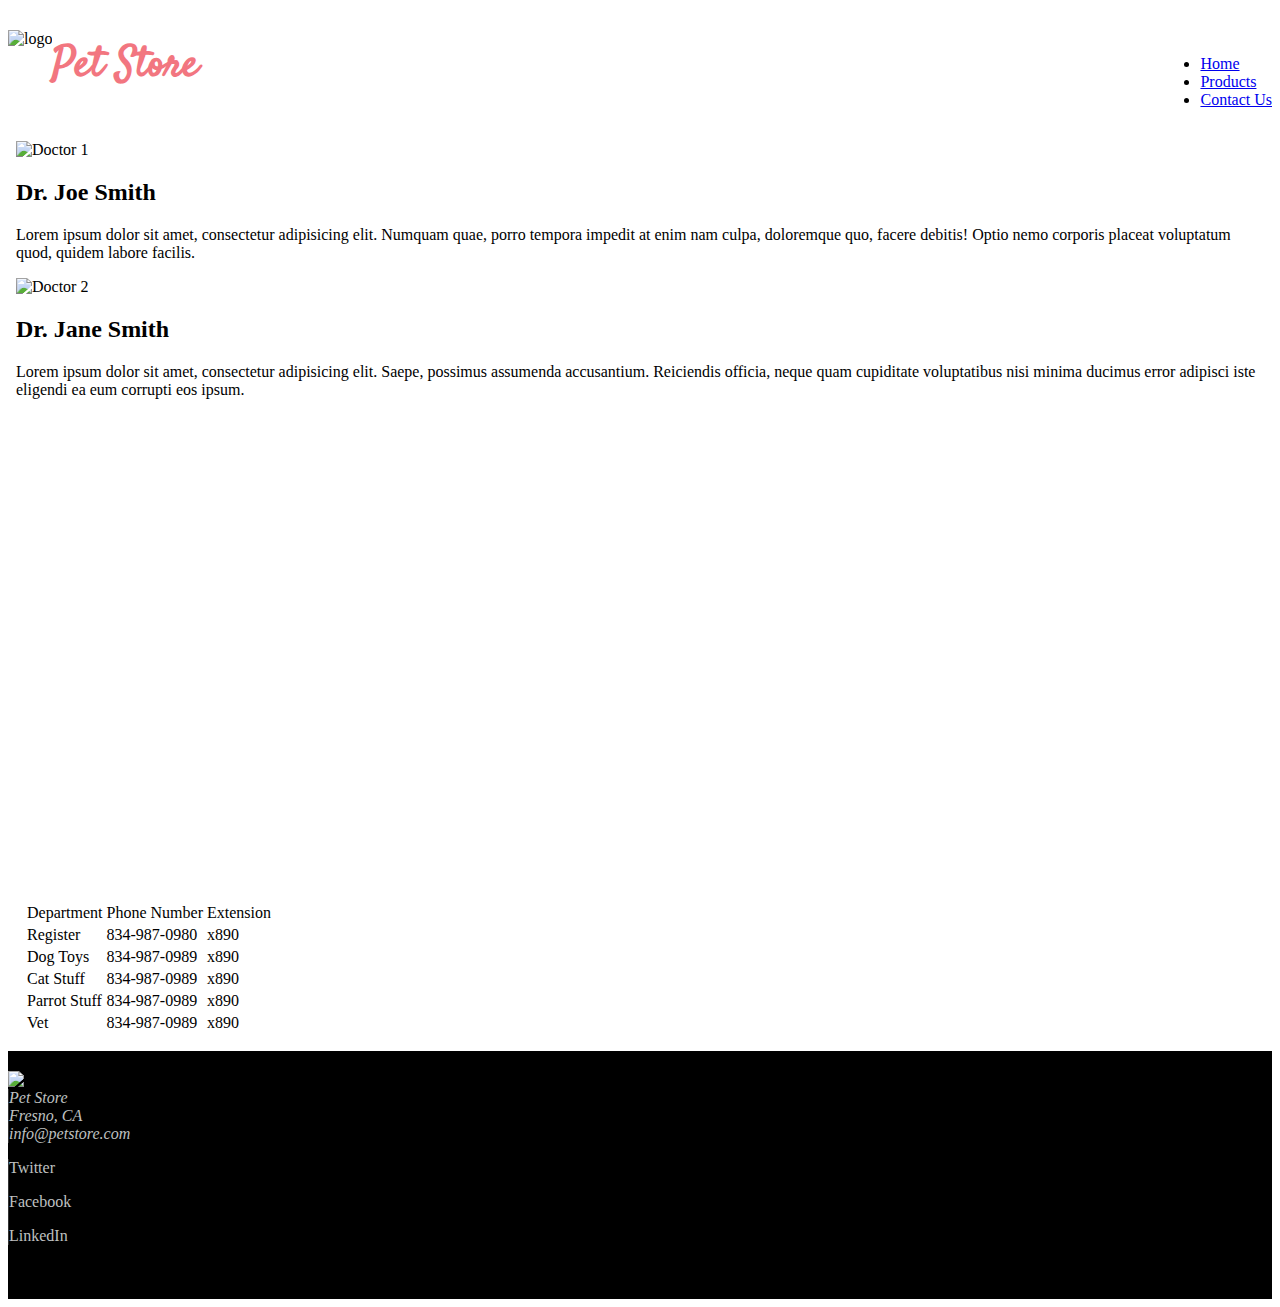
==== contact.html @ 2a0558bb "contact code that's not quite right just in case" ====
<!DOCTYPE html>
<html lang="en">
<head>
	<meta charset="UTF-8">
	<meta name="viewport" content="width=device-width, initial-scale=1.0">
	<title>Pet Store Contact</title>
	<link rel="stylesheet" href="css/bootstrap.min.css">
	<link rel="stylesheet" href="css/font-awesome.min.css">
	<link rel="stylesheet" href="css/styles.css">
  <link rel="stylesheet" href="css/contact.css">
</head>
<body>
	<header class="container">
		<div class="flex">
			<span class="flex">
				<img src="img/petstore_logo.png" alt="logo" class="img-responsive logo pull-left">
				<h1 class="pull-left" id="brand">Pet Store</h1>
			</span>
			<ul class="nav nav-pills pull-right">
			  <li role="presentation" class="active"><a href="index.html">Home</a></li>
			  <li role="presentation"><a href="products.html">Products</a></li>
			  <li role="presentation"><a href="contact.html">Contact Us</a></li>
			</ul>
		</div>
	</header>
  <div class="container"> <!-- Information Section Starts -->
  	<div class="row">
  		<div class="col-sm-6"> <!-- Doctors Section Starts -->
				<div class="row">
					<div class="col-sm-2 dr-img">
						<img src="img/doctor1.jpg" alt="Doctor 1">
					</div>
					<div class="col-sm-8 col-sm-offset-2 dr-info">
						<h2>Dr. Joe Smith</h2>
						<p>Lorem ipsum dolor sit amet, consectetur adipisicing elit. Numquam quae, porro tempora impedit at enim nam culpa, doloremque quo, facere debitis! Optio nemo corporis placeat voluptatum quod, quidem labore facilis.</p>
					</div>
				</div>
				<div class="row">
					<div class="col-sm-2 dr-img">
							<img src="img/doctor2.jpg" alt="Doctor 2">
					</div>
					<div class="col-sm-8 col-sm-offset-2 dr-info">
						<h2>Dr. Jane Smith</h2>
						<p>Lorem ipsum dolor sit amet, consectetur adipisicing elit. Saepe, possimus assumenda accusantium. Reiciendis officia, neque quam cupiditate voluptatibus nisi minima ducimus error adipisci iste eligendi ea eum corrupti eos ipsum.</p>
					</div>
				</div>
			</div> <!-- Doctors Section Ends -->
  		<div class="col-sm-6" id="map"> <!-- Google Map Starts -->
  			<iframe src="https://www.google.com/maps/embed?pb=!1m18!1m12!1m3!1d3197.604240146301!2d-119.78796568468854!3d36.73206497996266!2m3!1f0!2f0!3f0!3m2!1i1024!2i768!4f13.1!3m3!1m2!1s0x809460a5cfdf4b6b%3A0xab092ce50c284a0a!2sBitwise+Industries!5e0!3m2!1sen!2sus!4v1496697859603" width="600" height="450" frameborder="0" style="border:0" allowfullscreen></iframe>
  		</div> <!-- Google Map Ends -->
		</div>
  	<div class="row">
    	<div class="col-sm-6 con-tb"> <!-- Contact Table Starts -->
	      <table class="table table-striped">
	        <thead>
	          <td>Department</td>
	          <td>Phone Number</td>
	          <td>Extension</td>
	        </thead>
	        <tbody>
	          <tr>
	            <td>Register</td>
	            <td>834-987-0980</td>
	            <td>x890</td>
	          </tr>
	          <tr>
	            <td>Dog Toys</td>
	            <td>834-987-0989</td>
	            <td>x890</td>
	          </tr>
	          <tr>
	            <td>Cat Stuff</td>
	            <td>834-987-0989</td>
	            <td>x890</td>
	          </tr>
	          <tr>
	            <td>Parrot Stuff</td>
	            <td>834-987-0989</td>
	            <td>x890</td>
	          </tr>
	          <tr>
	            <td>Vet</td>
	            <td>834-987-0989</td>
	            <td>x890</td>
	          </tr>
	      	</tbody>
	      </table>
    	</div> <!-- Contact Table Ends -->
  	</div>
  </div> <!-- Information Section Ends -->
  <footer class="container-fluid">
		<div class="container">
				<div class="row">
					<div class="col-sm-2"> <!-- Footer Logo Starts -->
						<img src="img/petstore_logo.png" alt="Logo" class="img-responsive logo">
					</div> <!-- Foot Logo Ends -->
					<div class="col-sm-4 border"> <!-- Address Begins -->
						<address>
							Pet Store <br>
							Fresno, CA <br>
							<a href="mailto:info@petstore.com">info@petstore.com</a>
						</address>
					</div> <!-- Address Ends -->
					<div class="col-sm-2 border"> <!-- Social Media Starts -->
						<a href="#" class="social-media">
							<p>
								<i class="fa fa-twitter" aria-hidden="true"></i>
							Twitter
							</p>
						</a>
						<a href="#" class="social-media">
							<p>
								<i class="fa fa-facebook" aria-hidden="true"></i>
							Facebook
							</p>
						</a>
						<a href="#" class="social-media">
							<p>
								<i class="fa fa-linkedin" aria-hidden="true"></i>
							LinkedIn
							</p>
						</a>
					</div> <!-- Social Media Ends -->
				</div>
		</div>
		<div class="row">
			<div class="col-sm-12 text-center">
				&copy; All Rights Reserved, Pet Store Inc.
			</div>
		</div>
	</footer>
	<!--This is the end of my page -->
	<!-- scripts -->
  <script src="https://ajax.googleapis.com/ajax/libs/jquery/1.11.3/jquery.min.js"></script>
	<script src="js/bootstrap.min.js"></script>
</body>
</html>
---- css/styles.css ----
/*Globals*/
@import url('https://fonts.googleapis.com/css?family=Satisfy');

.white-text {
  color: #ffffff;
}

/* HEADER STYLES*/
.flex {
  display: flex;
  justify-content: space-between;
  align-items: flex-end;
}

.logo {
  height: 95px;
}

#brand {
  font-family: 'Satisfy', cursive;
  color: #f27680; /*orange accent color*/
  /*margin-top: 32px;*/
  font-size: 42px;
}

header ul.nav-pills {
  /*margin-top: 26px;*/
}

/*JUMBOTRON STYLES*/
.jumbotron {
  height: 425px;
  background-image: url('../img/hero.jpg');
  background-position: center;
  background-size: cover;
}

.jumbotron p {
  margin-top: 16px;
  font-size: 28px;
}

/*FEATURED STYLES*/

.thumbnail {
  background-color: #edf1f4;
  padding: 8px;
}

/*SERVICES STYLES*/

.nav-stacked p {
  margin-top: 16px;
}

/*FOOTER STYLES*/
footer {
  background-color: #000000;
  padding: 20px 0px;
}

address, address a {
  color: #bfc0c1; /*light grey*/
  text-decoration: none;
}

.border {
  border-left: 1px solid #333;
}

.social-media {
  color: #bfc0c1;
  text-decoration: none;

}
---- css/contact.css ----
/*DOCTORS INFO*/
.dr-img {
  margin: 16px 8px 8px 8px;
}

.dr-info {
  margin: 16px 8px 8px 8px;
}


/*GOOGLE MAP*/
#map {
  padding: 8px;
  margin-top: 16px;
  height: inherit;
}

/*CONTACT TABLE*/
.con-tb {
  margin: 16px;
}
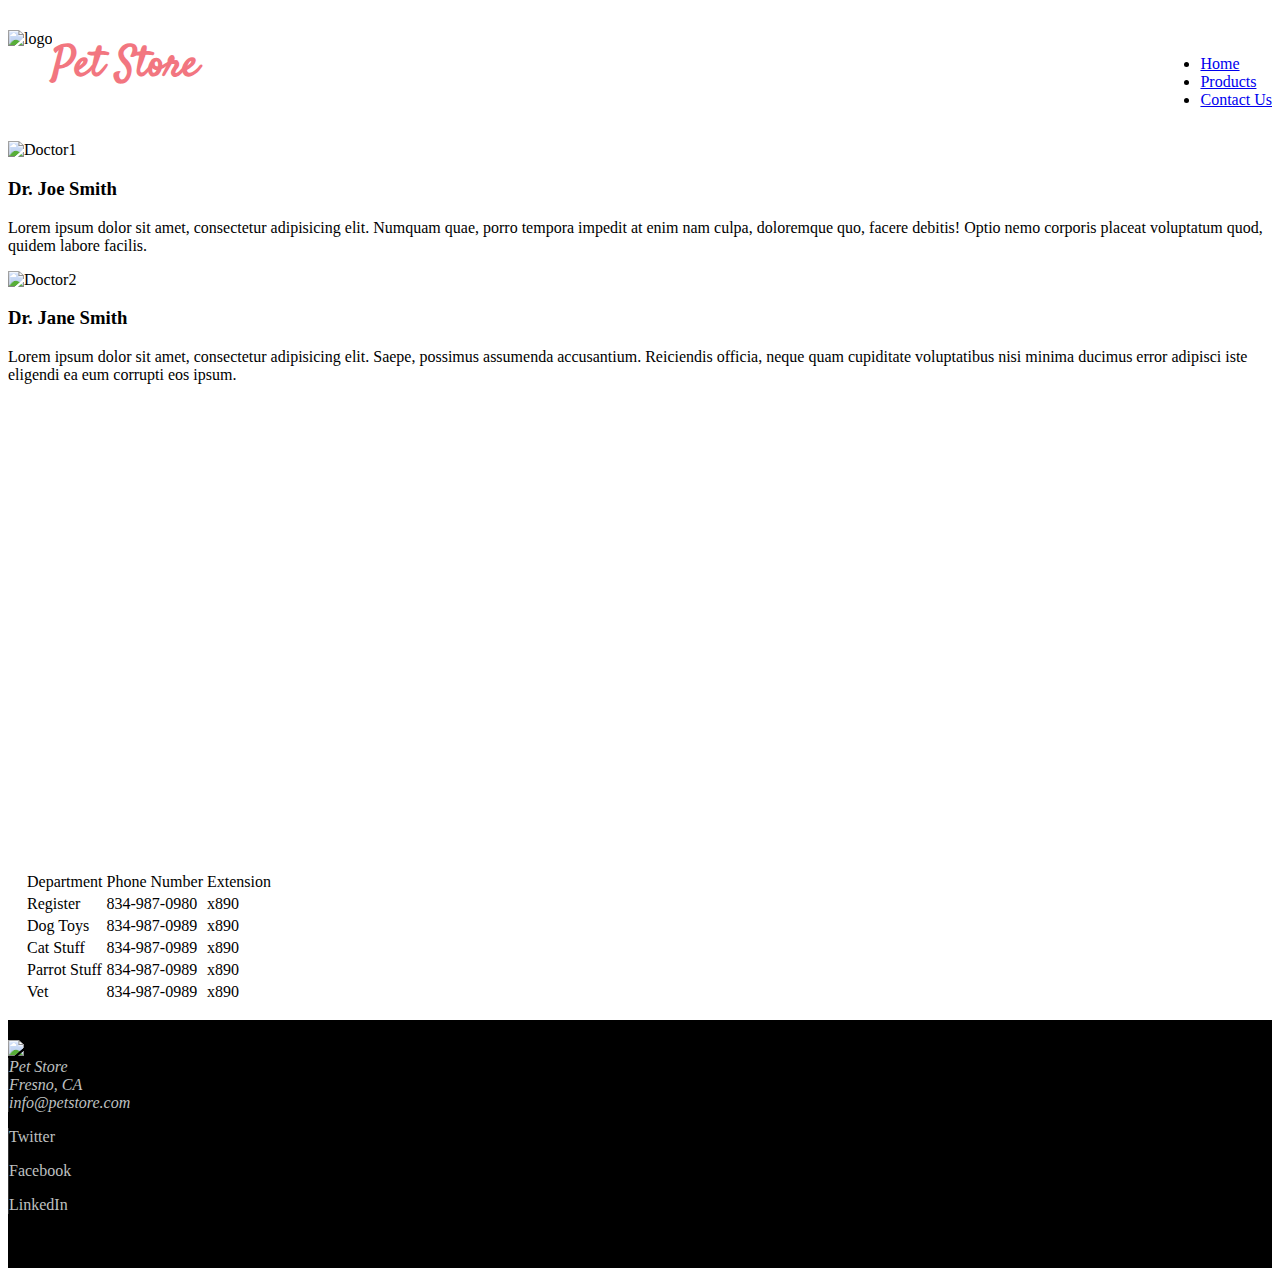
==== commit 56f58324: "images not in columns" ====
--- a/contact.html
+++ b/contact.html
@@ -27,25 +27,27 @@
   	<div class="row">
   		<div class="col-sm-6"> <!-- Doctors Section Starts -->
 				<div class="row">
-					<div class="col-sm-2 dr-img">
-						<img src="img/doctor1.jpg" alt="Doctor 1">
+					<div class="col-sm-4">
+						<div class="dr-one">
+							<img src="img/doctor1.jpg" alt="Doctor1">
+						</div>
 					</div>
-					<div class="col-sm-8 col-sm-offset-2 dr-info">
-						<h2>Dr. Joe Smith</h2>
+					<div class="col-sm-8 dr-info">
+						<h3>Dr. Joe Smith</h3>
 						<p>Lorem ipsum dolor sit amet, consectetur adipisicing elit. Numquam quae, porro tempora impedit at enim nam culpa, doloremque quo, facere debitis! Optio nemo corporis placeat voluptatum quod, quidem labore facilis.</p>
 					</div>
 				</div>
 				<div class="row">
-					<div class="col-sm-2 dr-img">
-							<img src="img/doctor2.jpg" alt="Doctor 2">
+					<div class="col-sm-4">
+						<img src="img/doctor2.jpg" alt="Doctor2">
 					</div>
-					<div class="col-sm-8 col-sm-offset-2 dr-info">
-						<h2>Dr. Jane Smith</h2>
+					<div class="col-sm-8 dr-info">
+						<h3>Dr. Jane Smith</h3>
 						<p>Lorem ipsum dolor sit amet, consectetur adipisicing elit. Saepe, possimus assumenda accusantium. Reiciendis officia, neque quam cupiditate voluptatibus nisi minima ducimus error adipisci iste eligendi ea eum corrupti eos ipsum.</p>
 					</div>
 				</div>
 			</div> <!-- Doctors Section Ends -->
-  		<div class="col-sm-6" id="map"> <!-- Google Map Starts -->
+  		<div class="col-sm-6"> <!-- Google Map Starts -->
   			<iframe src="https://www.google.com/maps/embed?pb=!1m18!1m12!1m3!1d3197.604240146301!2d-119.78796568468854!3d36.73206497996266!2m3!1f0!2f0!3f0!3m2!1i1024!2i768!4f13.1!3m3!1m2!1s0x809460a5cfdf4b6b%3A0xab092ce50c284a0a!2sBitwise+Industries!5e0!3m2!1sen!2sus!4v1496697859603" width="600" height="450" frameborder="0" style="border:0" allowfullscreen></iframe>
   		</div> <!-- Google Map Ends -->
 		</div>
--- a/css/contact.css
+++ b/css/contact.css
@@ -1,18 +1,17 @@
-/*DOCTORS INFO*/
-.dr-img {
-  margin: 16px 8px 8px 8px;
+
+
+/*DOCTOR INFO SECTION*/
+.dr-one {
+  margin-top: 16px;
 }
 
+/*.dr-two {
+  margin-bottom: 8px;
+  margin-right: 8px;
+}*/
+
 .dr-info {
-  margin: 16px 8px 8px 8px;
-}
-
-
-/*GOOGLE MAP*/
-#map {
-  padding: 8px;
-  margin-top: 16px;
-  height: inherit;
+  margin-top: 8px;
 }
 
 /*CONTACT TABLE*/
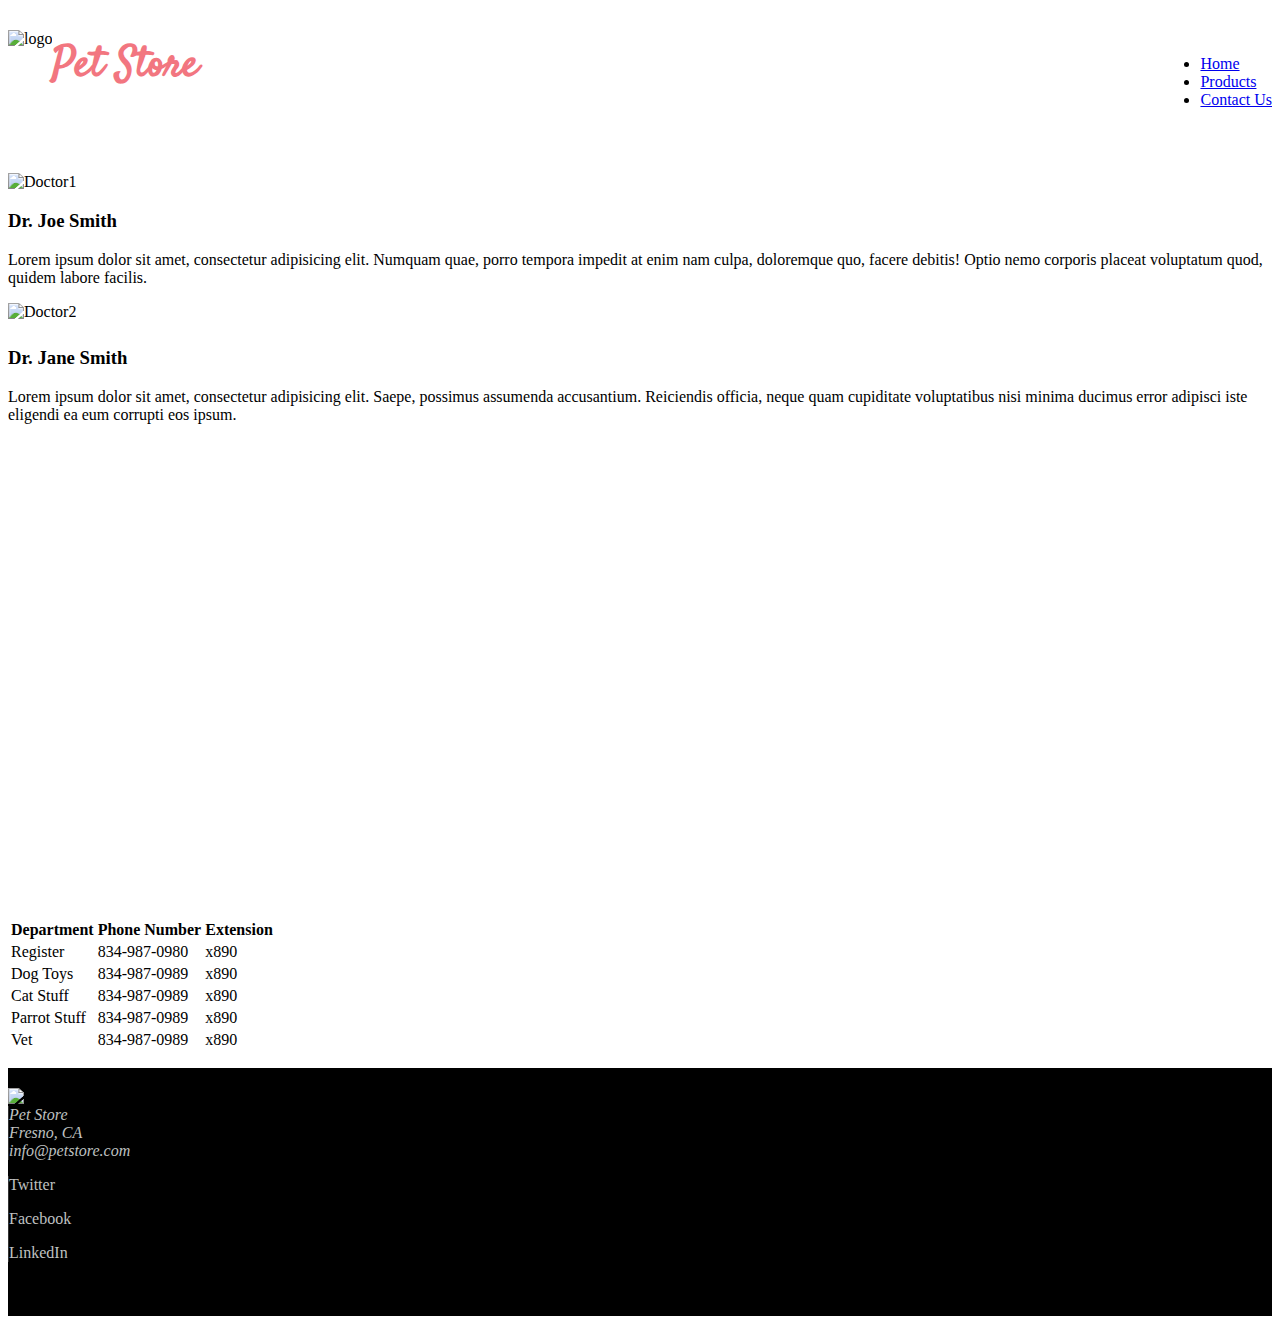
==== commit e63b4a1f: "contact pages" ====
--- a/contact.html
+++ b/contact.html
@@ -29,7 +29,7 @@
 				<div class="row">
 					<div class="col-sm-4">
 						<div class="dr-one">
-							<img src="img/doctor1.jpg" alt="Doctor1">
+							<img src="img/doctor1.jpg" alt="Doctor1" class="img-responsive dr-one">
 						</div>
 					</div>
 					<div class="col-sm-8 dr-info">
@@ -39,7 +39,7 @@
 				</div>
 				<div class="row">
 					<div class="col-sm-4">
-						<img src="img/doctor2.jpg" alt="Doctor2">
+						<img src="img/doctor2.jpg" alt="Doctor2" class="img-responsive dr-two">
 					</div>
 					<div class="col-sm-8 dr-info">
 						<h3>Dr. Jane Smith</h3>
@@ -48,13 +48,15 @@
 				</div>
 			</div> <!-- Doctors Section Ends -->
   		<div class="col-sm-6"> <!-- Google Map Starts -->
-  			<iframe src="https://www.google.com/maps/embed?pb=!1m18!1m12!1m3!1d3197.604240146301!2d-119.78796568468854!3d36.73206497996266!2m3!1f0!2f0!3f0!3m2!1i1024!2i768!4f13.1!3m3!1m2!1s0x809460a5cfdf4b6b%3A0xab092ce50c284a0a!2sBitwise+Industries!5e0!3m2!1sen!2sus!4v1496697859603" width="600" height="450" frameborder="0" style="border:0" allowfullscreen></iframe>
+				<div class="g-map">
+  				<iframe src="https://www.google.com/maps/embed?pb=!1m18!1m12!1m3!1d3197.604240146301!2d-119.7879656846886!3d36.73206497996266!2m3!1f0!2f0!3f0!3m2!1i1024!2i768!4f13.1!3m3!1m2!1s0x809460a5cfdf4b6b%3A0xab092ce50c284a0a!2sBitwise+Industries!5e0!3m2!1sen!2sus!4v1496779705987" width="600" height="450" frameborder="0" style="border:0" allowfullscreen></iframe>
+				</div>
   		</div> <!-- Google Map Ends -->
 		</div>
   	<div class="row">
     	<div class="col-sm-6 con-tb"> <!-- Contact Table Starts -->
 	      <table class="table table-striped">
-	        <thead>
+	        <thead class="t-head">
 	          <td>Department</td>
 	          <td>Phone Number</td>
 	          <td>Extension</td>
--- a/css/contact.css
+++ b/css/contact.css
@@ -2,13 +2,12 @@
 
 /*DOCTOR INFO SECTION*/
 .dr-one {
-  margin-top: 16px;
+  margin-top: 24px;
 }
 
-/*.dr-two {
+.dr-two {
   margin-bottom: 8px;
-  margin-right: 8px;
-}*/
+}
 
 .dr-info {
   margin-top: 8px;
@@ -16,5 +15,14 @@
 
 /*CONTACT TABLE*/
 .con-tb {
-  margin: 16px;
+  margin: 16px 0px;
 }
+
+.t-head {
+  font-weight: bold;
+}
+
+/*GOOGLE MAP*/
+.g-map {
+  margin-top: 24px;
+}
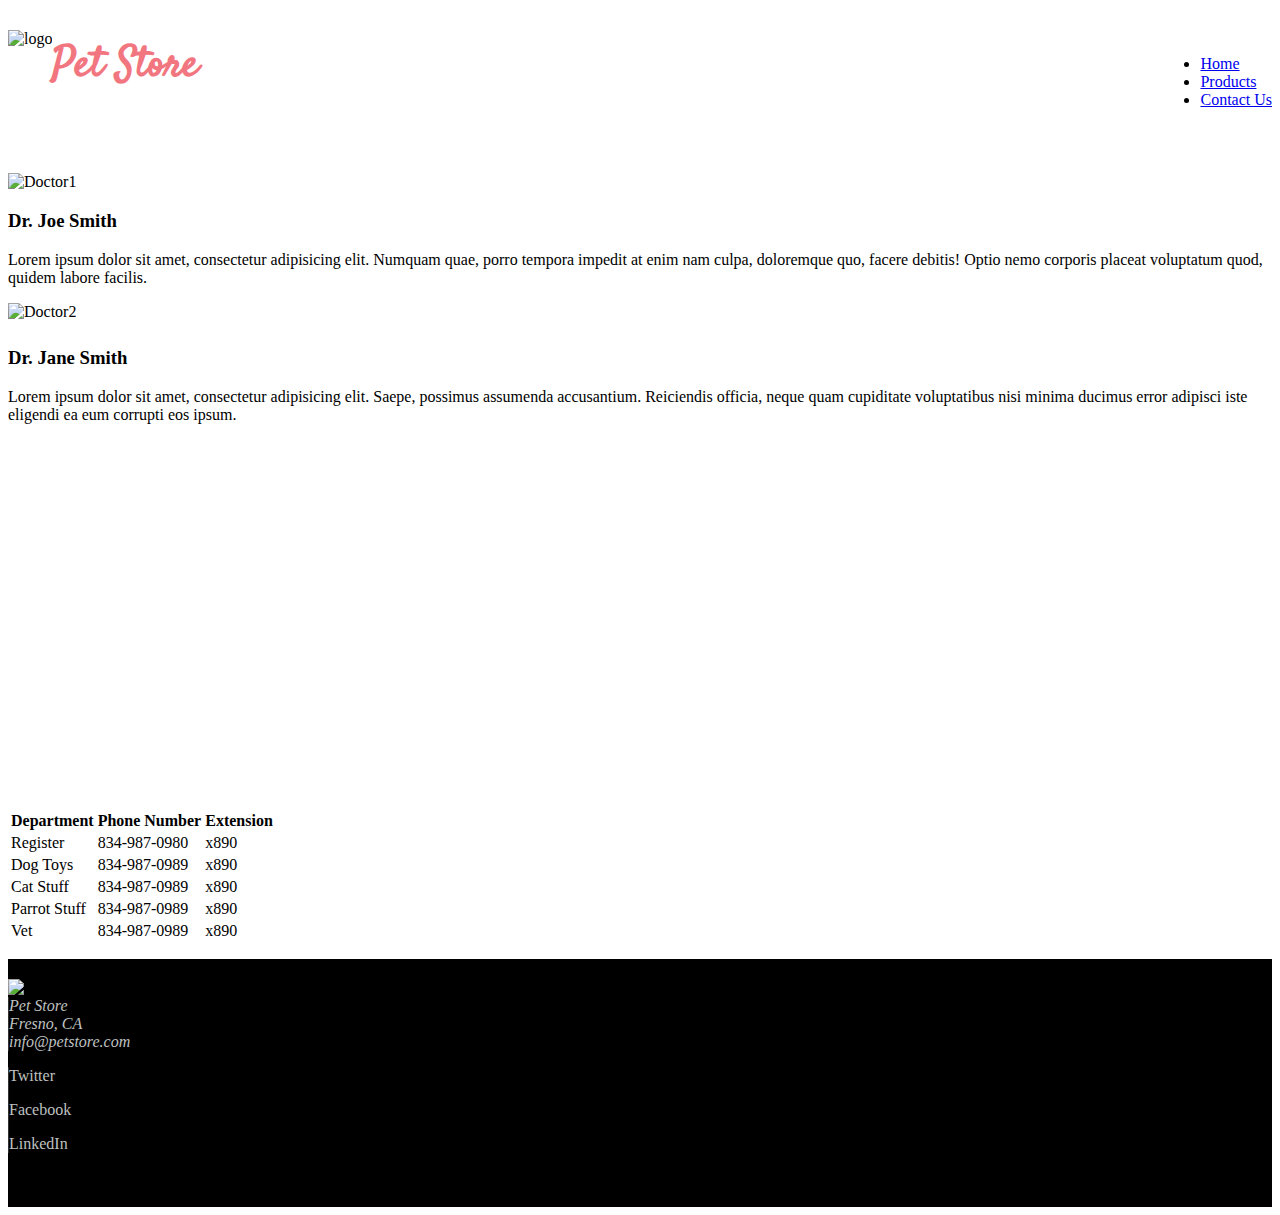
==== commit 5ed0f964: "fixed map" ====
--- a/contact.html
+++ b/contact.html
@@ -47,10 +47,8 @@
 					</div>
 				</div>
 			</div> <!-- Doctors Section Ends -->
-  		<div class="col-sm-6"> <!-- Google Map Starts -->
-				<div class="g-map">
-  				<iframe src="https://www.google.com/maps/embed?pb=!1m18!1m12!1m3!1d3197.604240146301!2d-119.7879656846886!3d36.73206497996266!2m3!1f0!2f0!3f0!3m2!1i1024!2i768!4f13.1!3m3!1m2!1s0x809460a5cfdf4b6b%3A0xab092ce50c284a0a!2sBitwise+Industries!5e0!3m2!1sen!2sus!4v1496779705987" width="600" height="450" frameborder="0" style="border:0" allowfullscreen></iframe>
-				</div>
+  		<div class="col-sm-5 col-sm-offset-1"> <!-- Google Map Starts -->
+  			<iframe src="https://www.google.com/maps/embed?pb=!1m18!1m12!1m3!1d3197.604240146301!2d-119.7879656846886!3d36.73206497996266!2m3!1f0!2f0!3f0!3m2!1i1024!2i768!4f13.1!3m3!1m2!1s0x809460a5cfdf4b6b%3A0xab092ce50c284a0a!2sBitwise+Industries!5e0!3m2!1sen!2sus!4v1496779705987" frameborder="0" style="border:0" allowfullscreen></iframe>
   		</div> <!-- Google Map Ends -->
 		</div>
   	<div class="row">
--- a/css/contact.css
+++ b/css/contact.css
@@ -1,4 +1,6 @@
-
+header {
+  margin-bottom: 16px;
+}
 
 /*DOCTOR INFO SECTION*/
 .dr-one {
@@ -26,3 +28,9 @@
 .g-map {
   margin-top: 24px;
 }
+
+iframe {
+  width: 90%;
+  height: 325px;
+  margin-top: 24px;
+}
